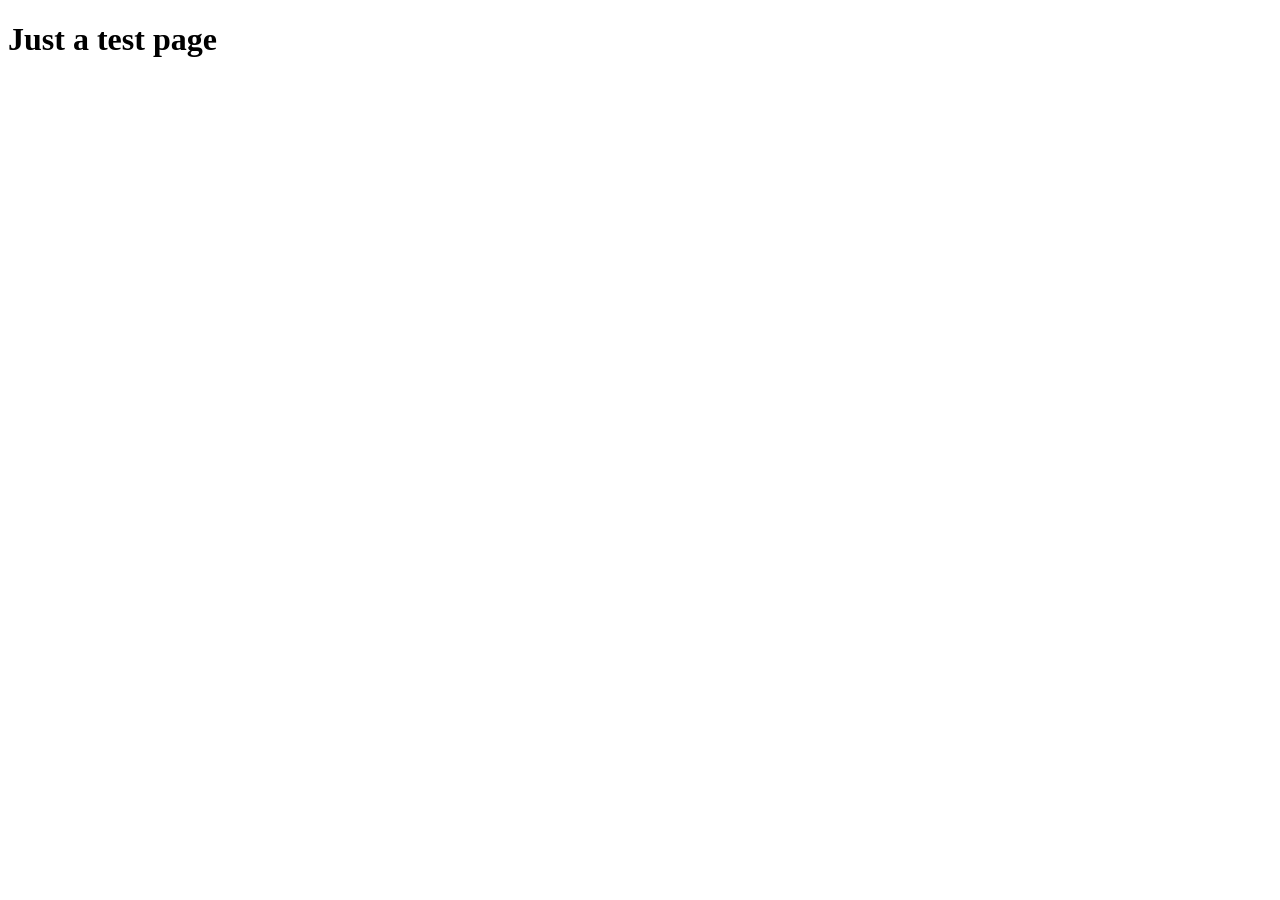
==== index.html @ 9b46a570 "Update index.html" ====
<!DOCTYPE html>
<html lang="en">
  <head>
    <meta charset="UTF-8" />
    <meta name="viewport" content="width=device-width, initial-scale=1.0" />
    <title>Document</title>
    <link rel="stylesheet" href="style.css" />
  </head>
  <body>
    <h1>Just a test page</h1>
  </body>
</html>
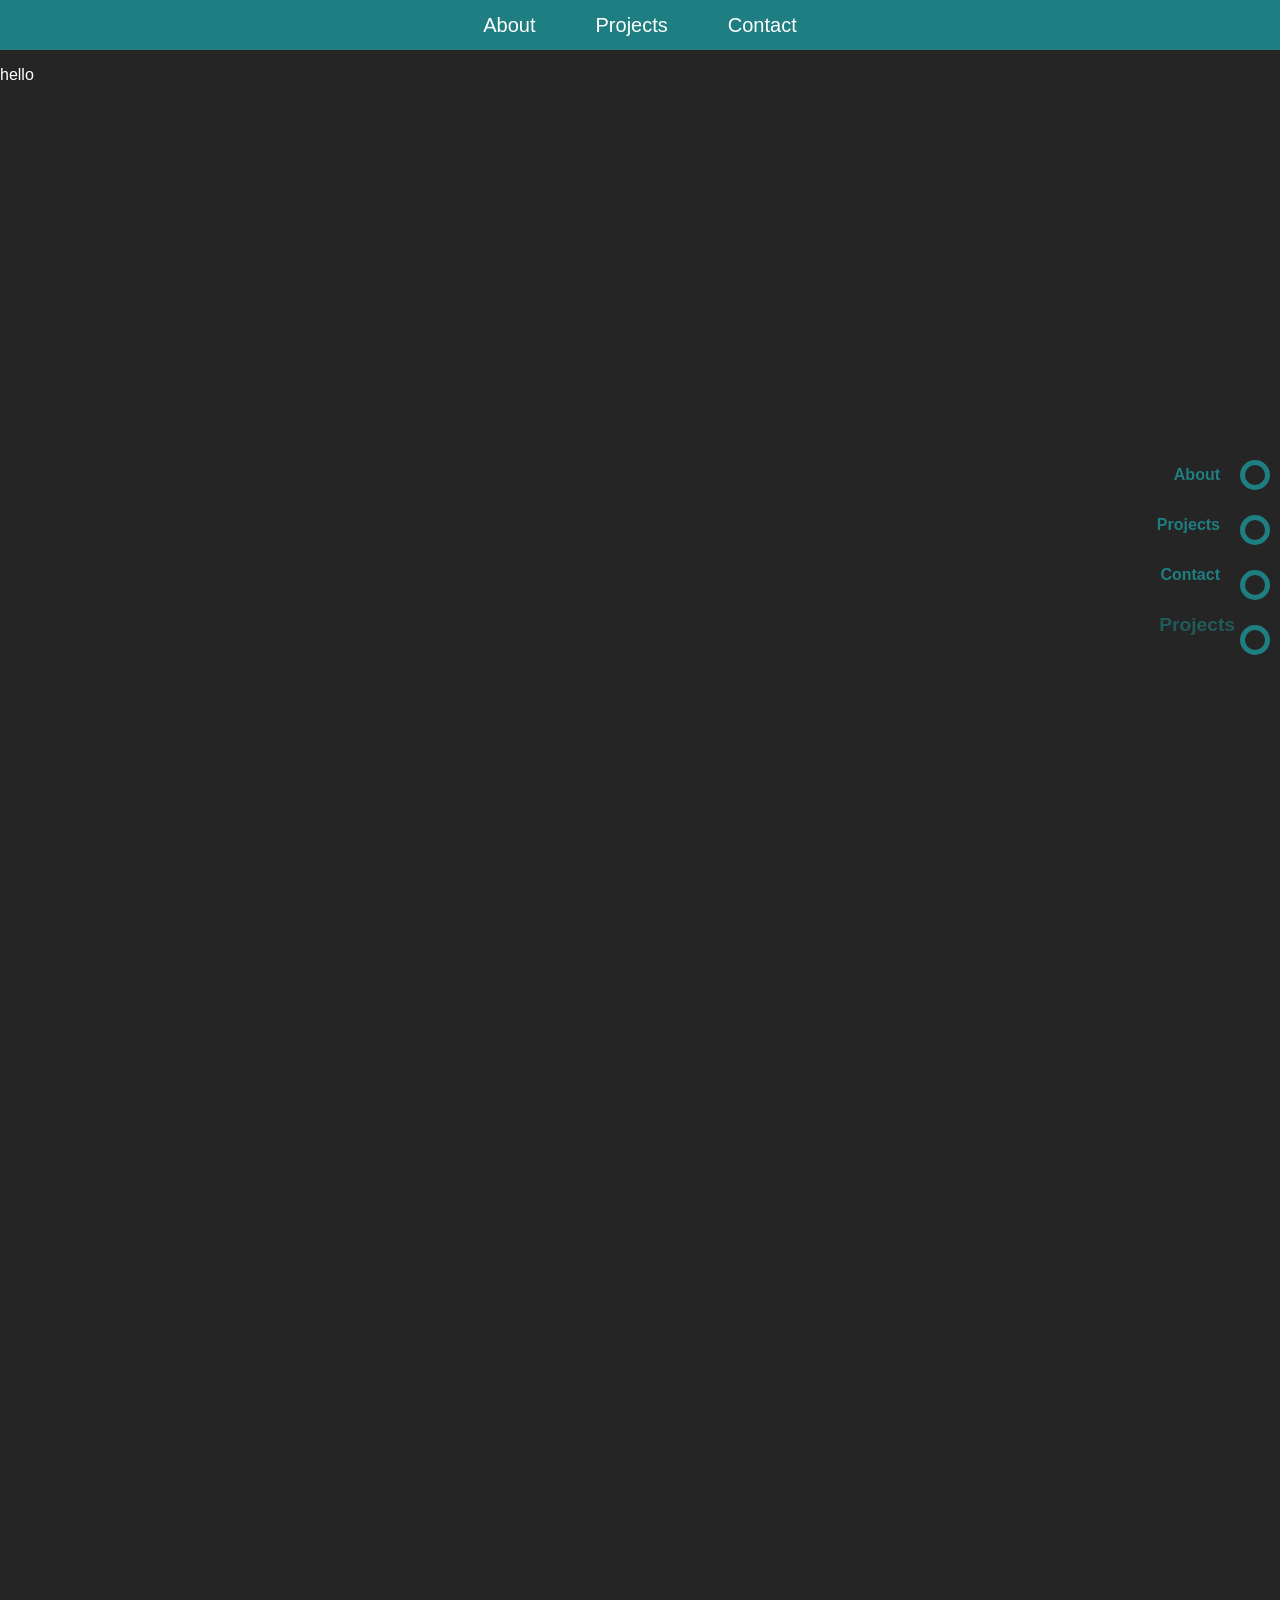
==== commit c72bf884: "Site navigation and basic style" ====
--- a/index.html
+++ b/index.html
@@ -5,8 +5,54 @@
     <meta name="viewport" content="width=device-width, initial-scale=1.0" />
     <title>Document</title>
     <link rel="stylesheet" href="style.css" />
+    <script src="script.js"></script>
   </head>
+  <header>
+    <div class="header-line">
+      <div class="header-content">
+        <a href=""><span>About</span></a>
+        <a href=""><span>Projects</span></a>
+        <a href=""><span>Contact</span></a>
+      </div>
+    </div>
+  </header>
   <body>
-    <h1>Just a test page</h1>
+    <div class="navigator">
+      <div class="navigator-container">
+        <div class="navigator-text">
+          <p id="about">About</p>
+          <p id="projects">Projects</p>
+          <p id="contact">Contact</p>
+          <p id="other">Projects</p>
+        </div>
+        <div class="navigator-icons">
+          <a
+            href=""
+            onmouseover="onHover('about')"
+            onmouseleave="offHover('about')"
+          ></a>
+          <a
+            href=""
+            onmouseover="onHover('projects')"
+            onmouseleave="offHover('projects')"
+          ></a>
+          <a
+            href=""
+            onmouseover="onHover('contact')"
+            onmouseleave="offHover('contact')"
+          ></a>
+          <a
+            href=""
+            onmouseover="onHover('other')"
+            onmouseleave="offHover('other')"
+          ></a>
+        </div>
+      </div>
+    </div>
+    <div class="content">
+      <div class="content-container">
+        <p>hello</p>
+      </div>
+    </div>
   </body>
 </html>
--- a/style.css
+++ b/style.css
@@ -0,0 +1,94 @@
+body,
+header {
+  margin: 0;
+  background-color: rgb(37, 37, 37);
+  font-family: "Segoe UI", Tahoma, Geneva, Verdana, sans-serif;
+}
+body {
+  height: 2000px;
+}
+p {
+  color: white;
+}
+.header-line {
+  height: 50px;
+  background-color: rgb(30, 126, 129);
+}
+.header-content {
+  display: flex;
+  justify-content: center;
+  gap: 40px;
+  align-items: center;
+  height: 100%;
+}
+.header-content a {
+  text-decoration: none;
+  color: white;
+  border-radius: 10px;
+  font-size: 20px;
+  padding: 7px 10px;
+  transition: transform 0.5s;
+}
+.header-content a:hover {
+  background-color: rgb(0, 0, 0);
+  transform: scale(1.1);
+  transition: all ease-in-out 0.5s;
+  background: linear-gradient(60deg, rgb(0, 130, 133), rgb(0, 0, 0));
+}
+.navigator {
+  position: fixed;
+  top: 50%;
+  right: 10px;
+  width: 200px;
+  height: 212px;
+}
+.navigator-container {
+  display: flex;
+  flex-direction: column;
+  height: 100%;
+}
+.navigator-text {
+  display: flex;
+  flex-direction: column;
+  width: 150px;
+  text-align: right;
+  padding-right: 20px;
+}
+.navigator-text p {
+  color: rgb(30, 126, 129);
+  font-weight: bold;
+}
+.navigator-icons {
+  display: flex;
+  position: absolute;
+  flex-direction: column;
+  width: 25%;
+  margin-top: 10px;
+  gap: 25px;
+  align-self: flex-end;
+}
+.navigator-icons a {
+  display: inline-block;
+  height: 20px;
+  width: 20px;
+  border-radius: 50%;
+  border: 5px solid rgb(30, 126, 129);
+  align-self: flex-end;
+  transition: transform 0.5s;
+}
+.navigator-icons a:hover {
+  transform: scale(1.1);
+  transition: all ease-in-out 0.5s;
+}
+
+@media (max-width: 800px) {
+  .header-content {
+    gap: 10px;
+  }
+}
+
+@media (max-width: 550px) {
+  .navigator {
+    display: none;
+  }
+}
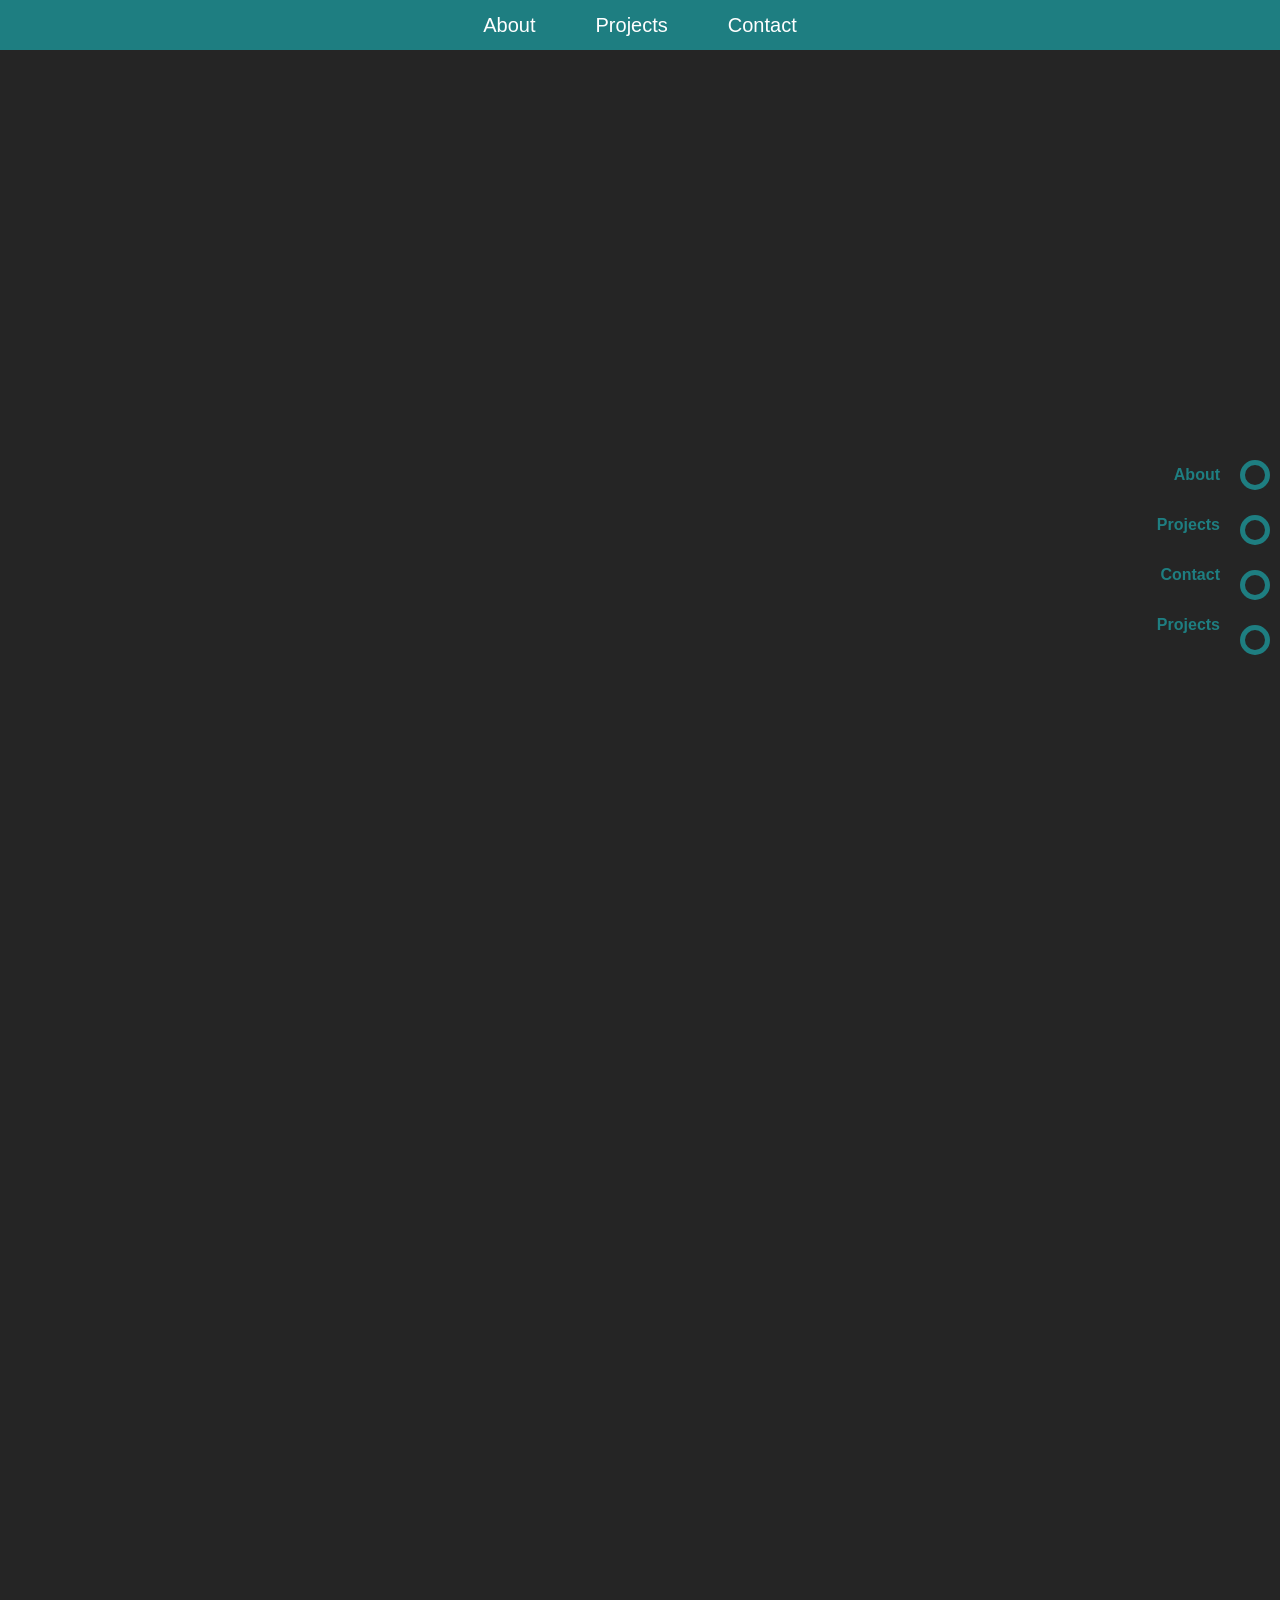
==== commit b0fd481f: "Code simplify" ====
--- a/index.html
+++ b/index.html
@@ -51,7 +51,7 @@
     </div>
     <div class="content">
       <div class="content-container">
-        <p>hello</p>
+        <div class="img-container"></div>
       </div>
     </div>
   </body>
--- a/style.css
+++ b/style.css
@@ -81,6 +81,15 @@
   transition: all ease-in-out 0.5s;
 }
 
+.img-container {
+  width: 100%;
+  height: 500px;
+  overflow: hidden;
+}
+.img-container img {
+  width: 100%;
+}
+
 @media (max-width: 800px) {
   .header-content {
     gap: 10px;
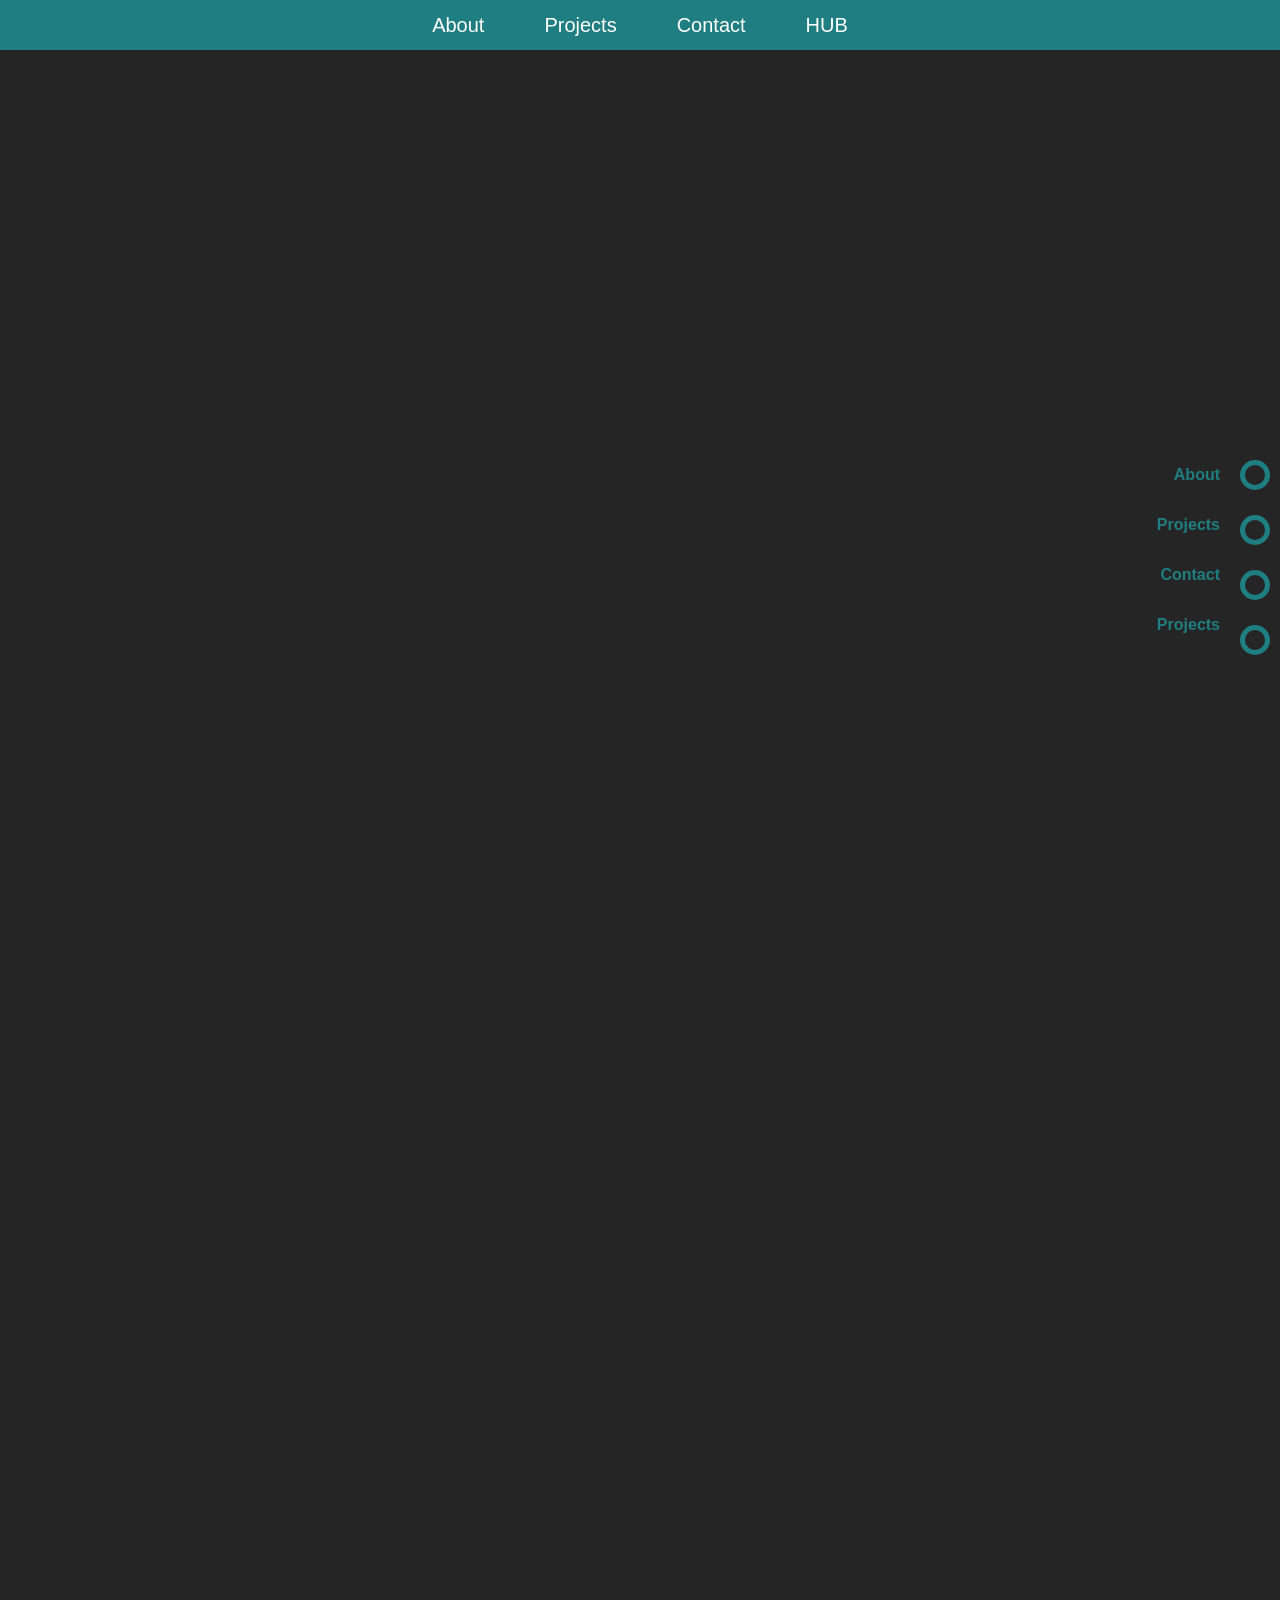
==== commit 934d3ee8: "Adding hub" ====
--- a/index.html
+++ b/index.html
@@ -4,8 +4,8 @@
     <meta charset="UTF-8" />
     <meta name="viewport" content="width=device-width, initial-scale=1.0" />
     <title>Document</title>
-    <link rel="stylesheet" href="style.css" />
-    <script src="script.js"></script>
+    <link rel="stylesheet" href="styles/style.css" />
+    <script src="js/script.js"></script>
   </head>
   <header>
     <div class="header-line">
@@ -13,6 +13,7 @@
         <a href=""><span>About</span></a>
         <a href=""><span>Projects</span></a>
         <a href=""><span>Contact</span></a>
+        <a href="hub.html"><span>HUB</span"></a>
       </div>
     </div>
   </header>
--- a/styles/style.css
+++ b/styles/style.css
@@ -0,0 +1,103 @@
+body,
+header {
+  margin: 0;
+  background-color: rgb(37, 37, 37);
+  font-family: "Segoe UI", Tahoma, Geneva, Verdana, sans-serif;
+}
+body {
+  height: 2000px;
+}
+p {
+  color: white;
+}
+.header-line {
+  height: 50px;
+  background-color: rgb(30, 126, 129);
+}
+.header-content {
+  display: flex;
+  justify-content: center;
+  gap: 40px;
+  align-items: center;
+  height: 100%;
+}
+.header-content a {
+  text-decoration: none;
+  color: white;
+  border-radius: 10px;
+  font-size: 20px;
+  padding: 7px 10px;
+  transition: transform 0.5s;
+}
+.header-content a:hover {
+  background-color: rgb(0, 0, 0);
+  transform: scale(1.1);
+  transition: all ease-in-out 0.5s;
+  background: linear-gradient(60deg, rgb(0, 130, 133), rgb(0, 0, 0));
+}
+.navigator {
+  position: fixed;
+  top: 50%;
+  right: 10px;
+  width: 200px;
+  height: 212px;
+}
+.navigator-container {
+  display: flex;
+  flex-direction: column;
+  height: 100%;
+}
+.navigator-text {
+  display: flex;
+  flex-direction: column;
+  width: 150px;
+  text-align: right;
+  padding-right: 20px;
+}
+.navigator-text p {
+  color: rgb(30, 126, 129);
+  font-weight: bold;
+}
+.navigator-icons {
+  display: flex;
+  position: absolute;
+  flex-direction: column;
+  width: 25%;
+  margin-top: 10px;
+  gap: 25px;
+  align-self: flex-end;
+}
+.navigator-icons a {
+  display: inline-block;
+  height: 20px;
+  width: 20px;
+  border-radius: 50%;
+  border: 5px solid rgb(30, 126, 129);
+  align-self: flex-end;
+  transition: transform 0.5s;
+}
+.navigator-icons a:hover {
+  transform: scale(1.1);
+  transition: all ease-in-out 0.5s;
+}
+
+.img-container {
+  width: 100%;
+  height: 500px;
+  overflow: hidden;
+}
+.img-container img {
+  width: 100%;
+}
+
+@media (max-width: 800px) {
+  .header-content {
+    gap: 10px;
+  }
+}
+
+@media (max-width: 550px) {
+  .navigator {
+    display: none;
+  }
+}
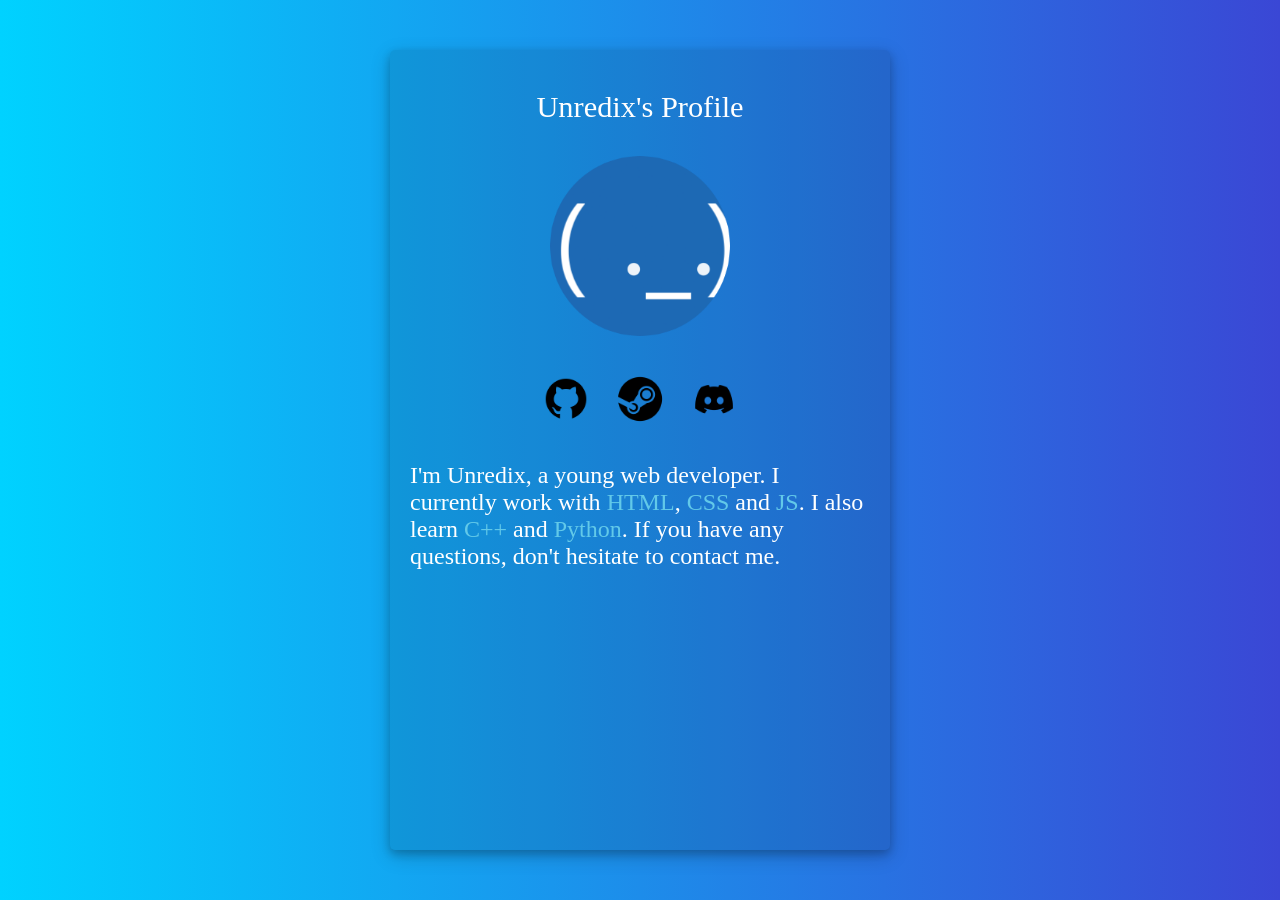
==== commit 0d165bb0: "Final 1.0" ====
--- a/index.html
+++ b/index.html
@@ -2,58 +2,36 @@
 <html lang="en">
   <head>
     <meta charset="UTF-8" />
-    <meta name="viewport" content="width=device-width, initial-scale=1.0" />
-    <title>Document</title>
-    <link rel="stylesheet" href="styles/style.css" />
-    <script src="js/script.js"></script>
+    <meta
+      name="viewport"
+      content="width=device-width, initial-scale=1.0, minimum-scale=1.0"
+    />
+    <link rel="stylesheet" href="css/style.css" />
+    <title>Unredix</title>
   </head>
-  <header>
-    <div class="header-line">
-      <div class="header-content">
-        <a href=""><span>About</span></a>
-        <a href=""><span>Projects</span></a>
-        <a href=""><span>Contact</span></a>
-        <a href="hub.html"><span>HUB</span"></a>
+  <body>
+    <div class="main-container">
+      <div class="profile-container">
+            <div class="title">
+                <p>Unredix's Profile</p>
+                <div class="pfp-img">
+                    <img src="assets/pfp.png" alt="pfp">
+                </div>
+            </div>
+            <div class="socials">
+              <div class="social-icons">
+                <a target="_blank" href="https://github.com/Unredix"><img src="assets/github.png" alt="github"></a>
+                <a target="_blank" href="https://steamcommunity.com/id/Unredix/"><img src="assets/steam.png" alt="steam"></a>
+                <a target="_blank" href="https://discord.com/users/Unredix#0001"><img src="assets/discord.png" alt="discord"></a>
+              </div>
+            </div>
+            <div class="about-me">
+              <div class="about-text">
+                <p>I'm Unredix, a young web developer. I currently work with <span>HTML</span>, <span>CSS</span> and <span>JS</span>. I also learn <span>C++</span> and <span>Python</span>. If you have any questions, don't hesitate to contact me.</p>
+              </div>
+            </div>
       </div>
     </div>
-  </header>
-  <body>
-    <div class="navigator">
-      <div class="navigator-container">
-        <div class="navigator-text">
-          <p id="about">About</p>
-          <p id="projects">Projects</p>
-          <p id="contact">Contact</p>
-          <p id="other">Projects</p>
-        </div>
-        <div class="navigator-icons">
-          <a
-            href=""
-            onmouseover="onHover('about')"
-            onmouseleave="offHover('about')"
-          ></a>
-          <a
-            href=""
-            onmouseover="onHover('projects')"
-            onmouseleave="offHover('projects')"
-          ></a>
-          <a
-            href=""
-            onmouseover="onHover('contact')"
-            onmouseleave="offHover('contact')"
-          ></a>
-          <a
-            href=""
-            onmouseover="onHover('other')"
-            onmouseleave="offHover('other')"
-          ></a>
-        </div>
-      </div>
-    </div>
-    <div class="content">
-      <div class="content-container">
-        <div class="img-container"></div>
-      </div>
-    </div>
+</div>
   </body>
 </html>
--- a/css/style.css
+++ b/css/style.css
@@ -0,0 +1,67 @@
+body {
+  margin: 0;
+  background: linear-gradient(90deg, #00d2ff 0%, #3a47d5 100%);
+  height: 100vh;
+}
+
+.main-container {
+  height: 100%;
+  width: 100%;
+  display: flex;
+  align-items: center;
+  justify-content: center;
+}
+
+.profile-container {
+  height: 800px;
+  width: 500px;
+  background-color: rgba(0, 0, 0, 0.1);
+  border-radius: 5px;
+  box-shadow: 0 4px 8px 0 rgba(0, 0, 0, 0.2), 0 6px 20px 0 rgba(0, 0, 0, 0.19);
+}
+
+.title {
+  text-align: center;
+  padding-top: 10px;
+  padding-bottom: 10px;
+  color: #fff;
+  font-size: 1.9em;
+  font-family: cursive;
+}
+
+.pfp-img {
+  width: 100%;
+}
+
+.pfp-img img {
+  width: 180px;
+}
+.socials {
+  display: flex;
+  justify-content: space-evenly;
+  padding-top: 10px;
+}
+
+.social-icons img {
+  width: 50px;
+  margin: 10px;
+}
+.about-me {
+  text-align: left;
+  margin: 20px;
+  color: #fff;
+  font-size: 1.5em;
+  font-family: cursive;
+}
+.about-me span {
+  color: #62c9e9;
+}
+
+@media screen and (max-width: 600px) {
+  .profile-container {
+    width: 450px;
+  }
+  .profile-container {
+    transform: scale(0.8);
+  }
+}
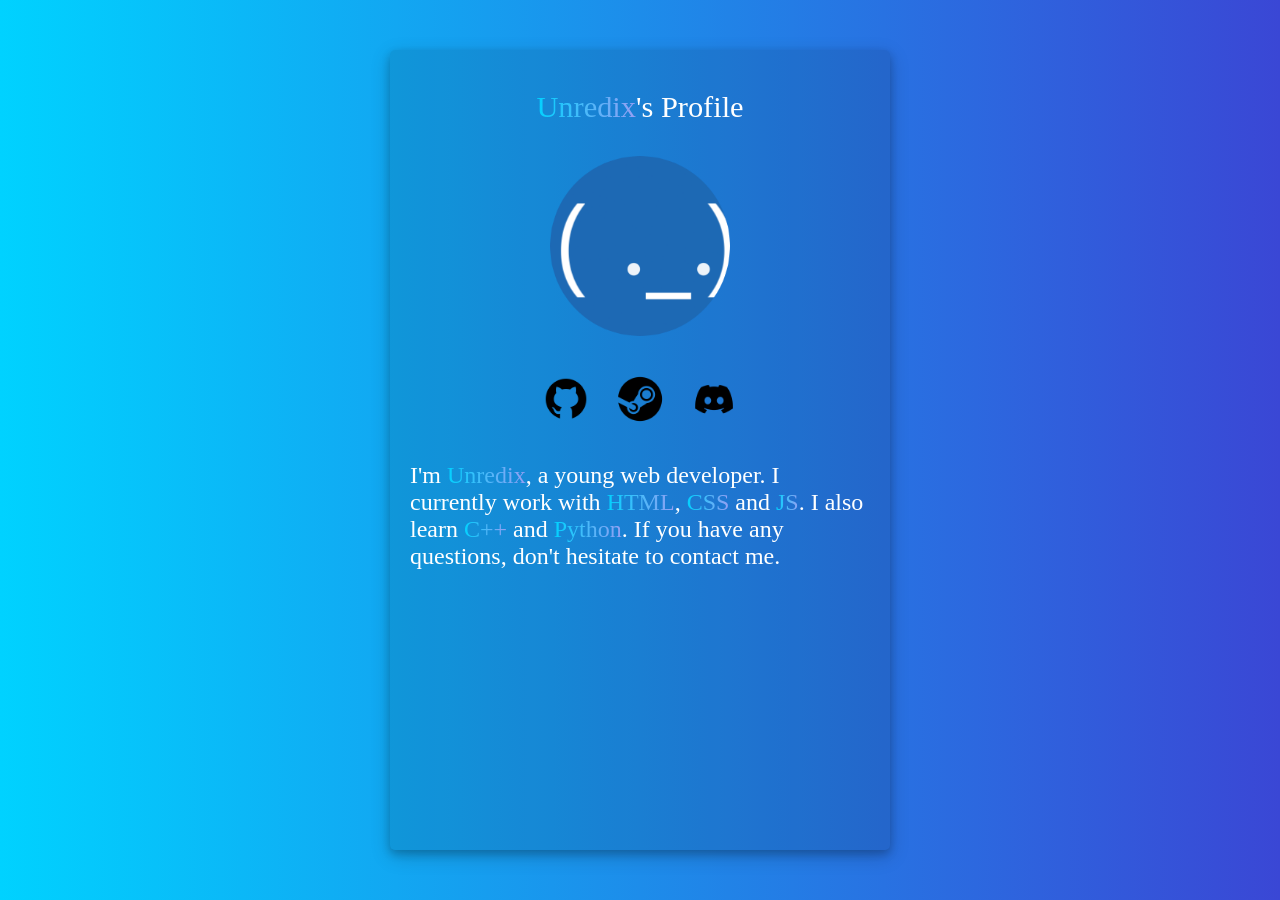
==== commit 7f1c71c6: "some text style change" ====
--- a/index.html
+++ b/index.html
@@ -13,7 +13,7 @@
     <div class="main-container">
       <div class="profile-container">
             <div class="title">
-                <p>Unredix's Profile</p>
+                <p><span>Unredix</span>'s Profile</p>
                 <div class="pfp-img">
                     <img src="assets/pfp.png" alt="pfp">
                 </div>
@@ -22,12 +22,12 @@
               <div class="social-icons">
                 <a target="_blank" href="https://github.com/Unredix"><img src="assets/github.png" alt="github"></a>
                 <a target="_blank" href="https://steamcommunity.com/id/Unredix/"><img src="assets/steam.png" alt="steam"></a>
-                <a target="_blank" href="https://discord.com/users/Unredix#0001"><img src="assets/discord.png" alt="discord"></a>
+                <a target="_blank" href="https://pastebin.com/C1Yz3UBi"><img src="assets/discord.png" alt="discord"></a>
               </div>
             </div>
             <div class="about-me">
               <div class="about-text">
-                <p>I'm Unredix, a young web developer. I currently work with <span>HTML</span>, <span>CSS</span> and <span>JS</span>. I also learn <span>C++</span> and <span>Python</span>. If you have any questions, don't hesitate to contact me.</p>
+                <p>I'm <span>Unredix</span>, a young web developer. I currently work with <span>HTML</span>, <span>CSS</span> and <span>JS</span>. I also learn <span>C++</span> and <span>Python</span>. If you have any questions, don't hesitate to contact me.</p>
               </div>
             </div>
       </div>
--- a/css/style.css
+++ b/css/style.css
@@ -10,6 +10,7 @@
   display: flex;
   align-items: center;
   justify-content: center;
+  cursor: default;
 }
 
 .profile-container {
@@ -28,7 +29,12 @@
   font-size: 1.9em;
   font-family: cursive;
 }
-
+.title span {
+  color: transparent;
+  background: linear-gradient(90deg, #00d2ff 0%, #979ff3 100%);
+  background-clip: text;
+  -webkit-background-clip: text;
+}
 .pfp-img {
   width: 100%;
 }
@@ -45,6 +51,10 @@
 .social-icons img {
   width: 50px;
   margin: 10px;
+  transition: all 0.2s ease-in-out;
+}
+.social-icons img:hover {
+  transform: scale(1.2);
 }
 .about-me {
   text-align: left;
@@ -54,7 +64,10 @@
   font-family: cursive;
 }
 .about-me span {
-  color: #62c9e9;
+  color: transparent;
+  background: linear-gradient(90deg, #00d2ff 0%, #979ff3 100%);
+  background-clip: text;
+  -webkit-background-clip: text;
 }
 
 @media screen and (max-width: 600px) {
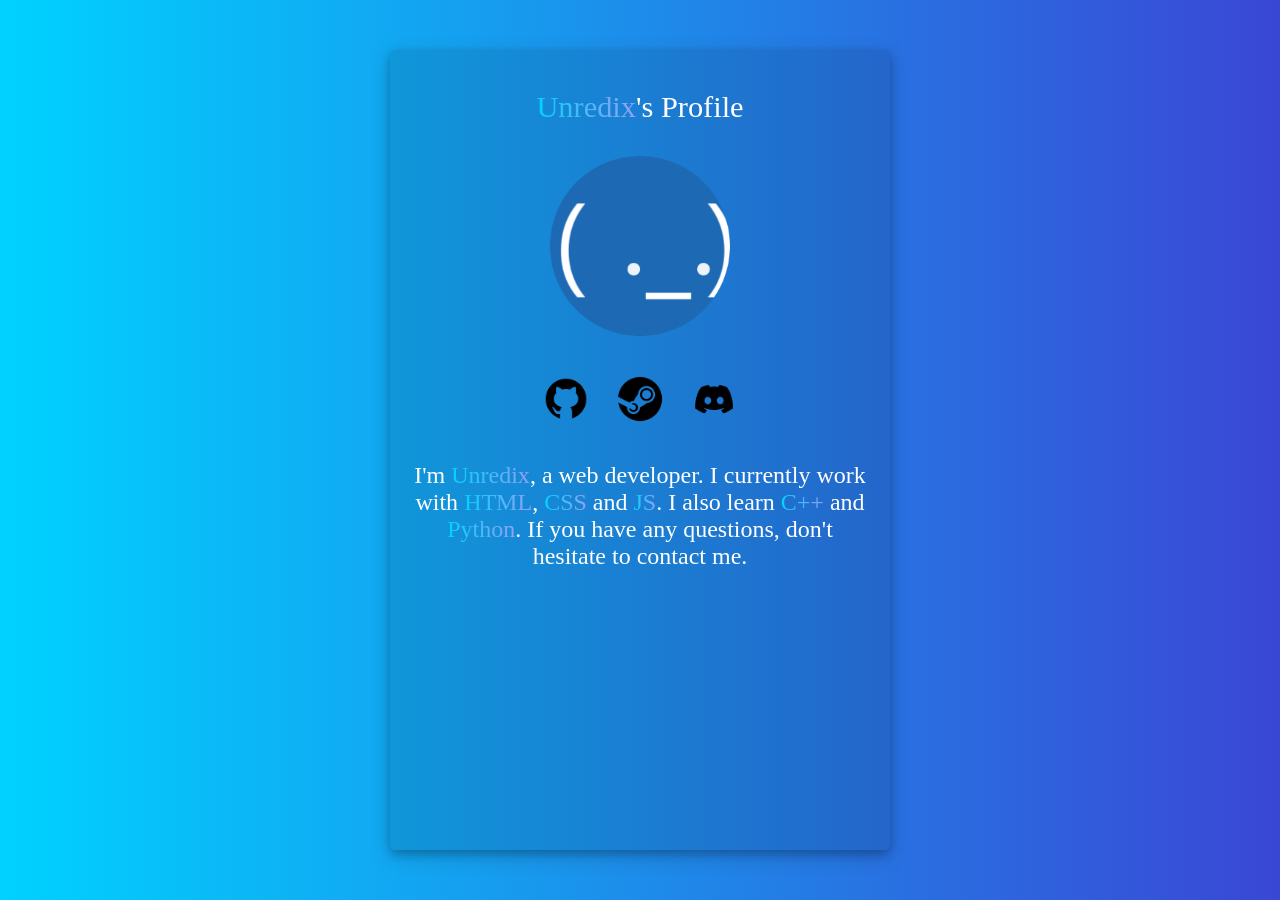
==== commit 61223078: "fixed typo" ====
--- a/index.html
+++ b/index.html
@@ -27,7 +27,7 @@
             </div>
             <div class="about-me">
               <div class="about-text">
-                <p>I'm <span>Unredix</span>, a young web developer. I currently work with <span>HTML</span>, <span>CSS</span> and <span>JS</span>. I also learn <span>C++</span> and <span>Python</span>. If you have any questions, don't hesitate to contact me.</p>
+                <p>I'm <span>Unredix</span>, a web developer. I currently work with <span>HTML</span>, <span>CSS</span> and <span>JS</span>. I also learn <span>C++</span> and <span>Python</span>. If you have any questions, don't hesitate to contact me.</p>
               </div>
             </div>
       </div>
--- a/css/style.css
+++ b/css/style.css
@@ -57,7 +57,7 @@
   transform: scale(1.2);
 }
 .about-me {
-  text-align: left;
+  text-align: center;
   margin: 20px;
   color: #fff;
   font-size: 1.5em;
